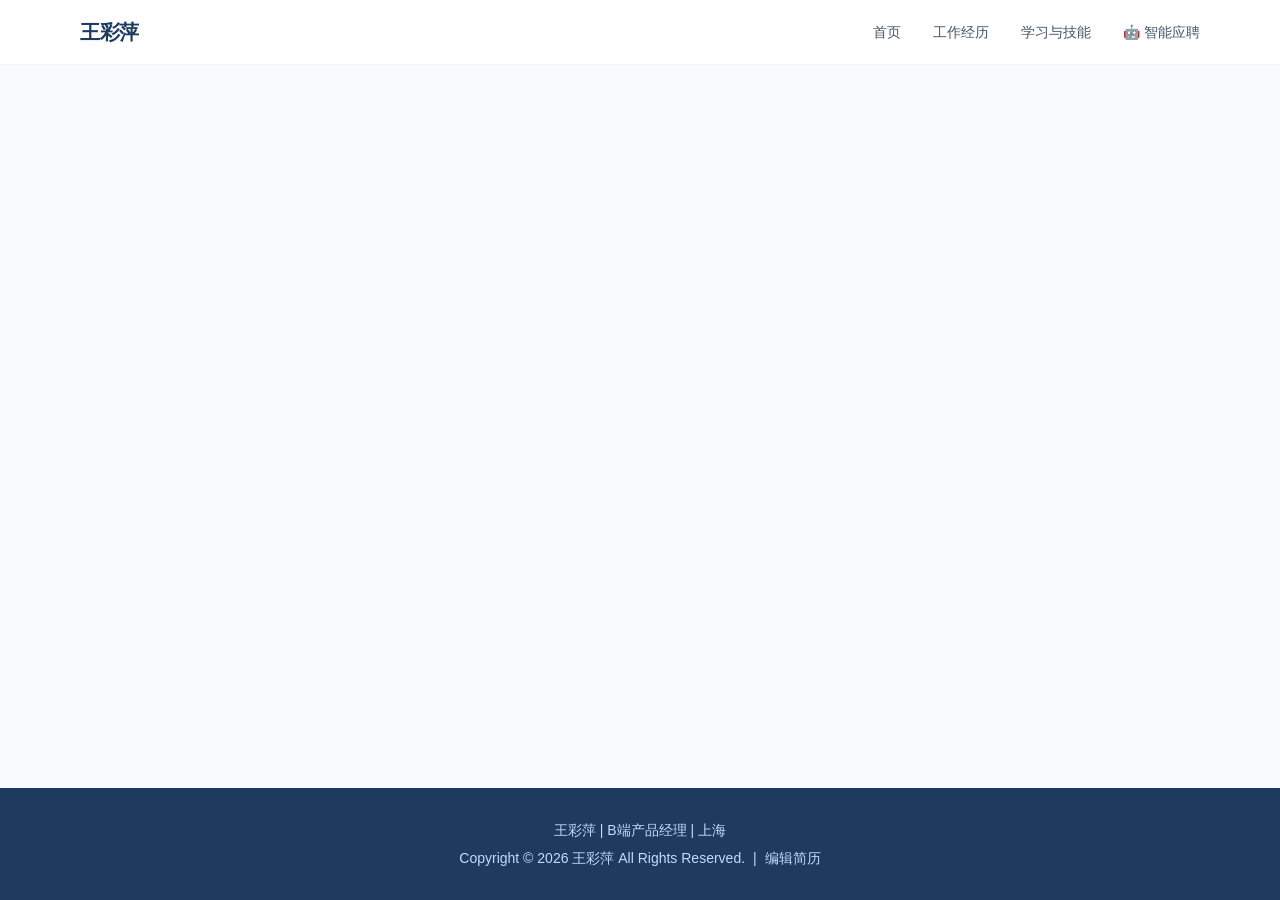
==== index.html @ 864e8014 "Trigger Pages deployment" ====
<!doctype html>
<html lang="zh-CN">
  <head>
    <meta charset="UTF-8" />
    <link rel="icon" type="image/svg+xml" href="/vite.svg" />
    <meta name="viewport" content="width=device-width, initial-scale=1.0" />
    <title>个人简历</title>
    <script type="module" crossorigin src="/assets/index-DfQLhNbb.js"></script>
    <link rel="stylesheet" crossorigin href="/assets/index-BBbaWXOB.css">
  </head>
  <body>
    <div id="root"></div>
  </body>
</html>
<!-- deploy -->
---- assets/index-BBbaWXOB.css ----
*,:before,:after{--tw-border-spacing-x: 0;--tw-border-spacing-y: 0;--tw-translate-x: 0;--tw-translate-y: 0;--tw-rotate: 0;--tw-skew-x: 0;--tw-skew-y: 0;--tw-scale-x: 1;--tw-scale-y: 1;--tw-pan-x: ;--tw-pan-y: ;--tw-pinch-zoom: ;--tw-scroll-snap-strictness: proximity;--tw-gradient-from-position: ;--tw-gradient-via-position: ;--tw-gradient-to-position: ;--tw-ordinal: ;--tw-slashed-zero: ;--tw-numeric-figure: ;--tw-numeric-spacing: ;--tw-numeric-fraction: ;--tw-ring-inset: ;--tw-ring-offset-width: 0px;--tw-ring-offset-color: #fff;--tw-ring-color: rgb(59 130 246 / .5);--tw-ring-offset-shadow: 0 0 #0000;--tw-ring-shadow: 0 0 #0000;--tw-shadow: 0 0 #0000;--tw-shadow-colored: 0 0 #0000;--tw-blur: ;--tw-brightness: ;--tw-contrast: ;--tw-grayscale: ;--tw-hue-rotate: ;--tw-invert: ;--tw-saturate: ;--tw-sepia: ;--tw-drop-shadow: ;--tw-backdrop-blur: ;--tw-backdrop-brightness: ;--tw-backdrop-contrast: ;--tw-backdrop-grayscale: ;--tw-backdrop-hue-rotate: ;--tw-backdrop-invert: ;--tw-backdrop-opacity: ;--tw-backdrop-saturate: ;--tw-backdrop-sepia: ;--tw-contain-size: ;--tw-contain-layout: ;--tw-contain-paint: ;--tw-contain-style: }::backdrop{--tw-border-spacing-x: 0;--tw-border-spacing-y: 0;--tw-translate-x: 0;--tw-translate-y: 0;--tw-rotate: 0;--tw-skew-x: 0;--tw-skew-y: 0;--tw-scale-x: 1;--tw-scale-y: 1;--tw-pan-x: ;--tw-pan-y: ;--tw-pinch-zoom: ;--tw-scroll-snap-strictness: proximity;--tw-gradient-from-position: ;--tw-gradient-via-position: ;--tw-gradient-to-position: ;--tw-ordinal: ;--tw-slashed-zero: ;--tw-numeric-figure: ;--tw-numeric-spacing: ;--tw-numeric-fraction: ;--tw-ring-inset: ;--tw-ring-offset-width: 0px;--tw-ring-offset-color: #fff;--tw-ring-color: rgb(59 130 246 / .5);--tw-ring-offset-shadow: 0 0 #0000;--tw-ring-shadow: 0 0 #0000;--tw-shadow: 0 0 #0000;--tw-shadow-colored: 0 0 #0000;--tw-blur: ;--tw-brightness: ;--tw-contrast: ;--tw-grayscale: ;--tw-hue-rotate: ;--tw-invert: ;--tw-saturate: ;--tw-sepia: ;--tw-drop-shadow: ;--tw-backdrop-blur: ;--tw-backdrop-brightness: ;--tw-backdrop-contrast: ;--tw-backdrop-grayscale: ;--tw-backdrop-hue-rotate: ;--tw-backdrop-invert: ;--tw-backdrop-opacity: ;--tw-backdrop-saturate: ;--tw-backdrop-sepia: ;--tw-contain-size: ;--tw-contain-layout: ;--tw-contain-paint: ;--tw-contain-style: }*,:before,:after{box-sizing:border-box;border-width:0;border-style:solid;border-color:#e5e7eb}:before,:after{--tw-content: ""}html,:host{line-height:1.5;-webkit-text-size-adjust:100%;-moz-tab-size:4;-o-tab-size:4;tab-size:4;font-family:Inter,PingFang SC,Microsoft YaHei,sans-serif;font-feature-settings:normal;font-variation-settings:normal;-webkit-tap-highlight-color:transparent}body{margin:0;line-height:inherit}hr{height:0;color:inherit;border-top-width:1px}abbr:where([title]){-webkit-text-decoration:underline dotted;text-decoration:underline dotted}h1,h2,h3,h4,h5,h6{font-size:inherit;font-weight:inherit}a{color:inherit;text-decoration:inherit}b,strong{font-weight:bolder}code,kbd,samp,pre{font-family:ui-monospace,SFMono-Regular,Menlo,Monaco,Consolas,Liberation Mono,Courier New,monospace;font-feature-settings:normal;font-variation-settings:normal;font-size:1em}small{font-size:80%}sub,sup{font-size:75%;line-height:0;position:relative;vertical-align:baseline}sub{bottom:-.25em}sup{top:-.5em}table{text-indent:0;border-color:inherit;border-collapse:collapse}button,input,optgroup,select,textarea{font-family:inherit;font-feature-settings:inherit;font-variation-settings:inherit;font-size:100%;font-weight:inherit;line-height:inherit;letter-spacing:inherit;color:inherit;margin:0;padding:0}button,select{text-transform:none}button,input:where([type=button]),input:where([type=reset]),input:where([type=submit]){-webkit-appearance:button;background-color:transparent;background-image:none}:-moz-focusring{outline:auto}:-moz-ui-invalid{box-shadow:none}progress{vertical-align:baseline}::-webkit-inner-spin-button,::-webkit-outer-spin-button{height:auto}[type=search]{-webkit-appearance:textfield;outline-offset:-2px}::-webkit-search-decoration{-webkit-appearance:none}::-webkit-file-upload-button{-webkit-appearance:button;font:inherit}summary{display:list-item}blockquote,dl,dd,h1,h2,h3,h4,h5,h6,hr,figure,p,pre{margin:0}fieldset{margin:0;padding:0}legend{padding:0}ol,ul,menu{list-style:none;margin:0;padding:0}dialog{padding:0}textarea{resize:vertical}input::-moz-placeholder,textarea::-moz-placeholder{opacity:1;color:#9ca3af}input::placeholder,textarea::placeholder{opacity:1;color:#9ca3af}button,[role=button]{cursor:pointer}:disabled{cursor:default}img,svg,video,canvas,audio,iframe,embed,object{display:block;vertical-align:middle}img,video{max-width:100%;height:auto}[hidden]:where(:not([hidden=until-found])){display:none}html{scroll-behavior:smooth}body{--tw-bg-opacity: 1;background-color:rgb(249 250 251 / var(--tw-bg-opacity, 1));--tw-text-opacity: 1;color:rgb(30 41 59 / var(--tw-text-opacity, 1));-webkit-font-smoothing:antialiased;-moz-osx-font-smoothing:grayscale}.btn-primary{border-radius:.5rem;--tw-bg-opacity: 1;background-color:rgb(59 130 246 / var(--tw-bg-opacity, 1));padding:.625rem 1.5rem;font-weight:500;--tw-text-opacity: 1;color:rgb(255 255 255 / var(--tw-text-opacity, 1));transition-property:color,background-color,border-color,text-decoration-color,fill,stroke;transition-timing-function:cubic-bezier(.4,0,.2,1);transition-duration:.2s}.btn-primary:hover{--tw-bg-opacity: 1;background-color:rgb(37 99 235 / var(--tw-bg-opacity, 1))}.btn-primary:focus{outline:2px solid transparent;outline-offset:2px;--tw-ring-offset-shadow: var(--tw-ring-inset) 0 0 0 var(--tw-ring-offset-width) var(--tw-ring-offset-color);--tw-ring-shadow: var(--tw-ring-inset) 0 0 0 calc(2px + var(--tw-ring-offset-width)) var(--tw-ring-color);box-shadow:var(--tw-ring-offset-shadow),var(--tw-ring-shadow),var(--tw-shadow, 0 0 #0000);--tw-ring-opacity: 1;--tw-ring-color: rgb(96 165 250 / var(--tw-ring-opacity, 1));--tw-ring-offset-width: 2px}.card{border-radius:.75rem;border-width:1px;--tw-border-opacity: 1;border-color:rgb(243 244 246 / var(--tw-border-opacity, 1));--tw-bg-opacity: 1;background-color:rgb(255 255 255 / var(--tw-bg-opacity, 1));padding:1.5rem;--tw-shadow: 0 1px 2px 0 rgb(0 0 0 / .05);--tw-shadow-colored: 0 1px 2px 0 var(--tw-shadow-color);box-shadow:var(--tw-ring-offset-shadow, 0 0 #0000),var(--tw-ring-shadow, 0 0 #0000),var(--tw-shadow);transition-property:box-shadow;transition-timing-function:cubic-bezier(.4,0,.2,1);transition-duration:.3s}.card:hover{--tw-shadow: 0 4px 6px -1px rgb(0 0 0 / .1), 0 2px 4px -2px rgb(0 0 0 / .1);--tw-shadow-colored: 0 4px 6px -1px var(--tw-shadow-color), 0 2px 4px -2px var(--tw-shadow-color);box-shadow:var(--tw-ring-offset-shadow, 0 0 #0000),var(--tw-ring-shadow, 0 0 #0000),var(--tw-shadow)}.section-title{margin-bottom:2rem;text-align:center;font-size:1.5rem;line-height:2rem;font-weight:700;--tw-text-opacity: 1;color:rgb(30 58 95 / var(--tw-text-opacity, 1))}.fixed{position:fixed}.absolute{position:absolute}.relative{position:relative}.sticky{position:sticky}.inset-0{top:0;right:0;bottom:0;left:0}.-right-1{right:-.25rem}.-top-1{top:-.25rem}.bottom-0{bottom:0}.left-0{left:0}.left-\[7px\]{left:7px}.right-0{right:0}.right-4{right:1rem}.top-0{top:0}.top-1{top:.25rem}.top-4{top:1rem}.top-5{top:1.25rem}.top-9{top:2.25rem}.z-10{z-index:10}.z-20{z-index:20}.z-50{z-index:50}.mx-2{margin-left:.5rem;margin-right:.5rem}.mx-auto{margin-left:auto;margin-right:auto}.mb-0\.5{margin-bottom:.125rem}.mb-1{margin-bottom:.25rem}.mb-1\.5{margin-bottom:.375rem}.mb-10{margin-bottom:2.5rem}.mb-2{margin-bottom:.5rem}.mb-3{margin-bottom:.75rem}.mb-4{margin-bottom:1rem}.mb-5{margin-bottom:1.25rem}.mb-6{margin-bottom:1.5rem}.mb-8{margin-bottom:2rem}.mt-0\.5{margin-top:.125rem}.mt-1{margin-top:.25rem}.mt-10{margin-top:2.5rem}.mt-2{margin-top:.5rem}.mt-3{margin-top:.75rem}.mt-4{margin-top:1rem}.mt-6{margin-top:1.5rem}.block{display:block}.flex{display:flex}.inline-flex{display:inline-flex}.grid{display:grid}.hidden{display:none}.h-10{height:2.5rem}.h-12{height:3rem}.h-16{height:4rem}.h-2{height:.5rem}.h-24{height:6rem}.h-3\.5{height:.875rem}.h-32{height:8rem}.h-4{height:1rem}.h-40{height:10rem}.h-8{height:2rem}.h-full{height:100%}.min-h-screen{min-height:100vh}.w-0\.5{width:.125rem}.w-10{width:2.5rem}.w-12{width:3rem}.w-24{width:6rem}.w-3\.5{width:.875rem}.w-4{width:1rem}.w-40{width:10rem}.w-48{width:12rem}.w-56{width:14rem}.w-6{width:1.5rem}.w-8{width:2rem}.w-full{width:100%}.min-w-0{min-width:0px}.max-w-2xl{max-width:42rem}.max-w-3xl{max-width:48rem}.max-w-4xl{max-width:56rem}.max-w-6xl{max-width:72rem}.max-w-md{max-width:28rem}.max-w-sm{max-width:24rem}.max-w-xl{max-width:36rem}.flex-1{flex:1 1 0%}.shrink-0{flex-shrink:0}.-rotate-90{--tw-rotate: -90deg;transform:translate(var(--tw-translate-x),var(--tw-translate-y)) rotate(var(--tw-rotate)) skew(var(--tw-skew-x)) skewY(var(--tw-skew-y)) scaleX(var(--tw-scale-x)) scaleY(var(--tw-scale-y))}.rotate-90{--tw-rotate: 90deg;transform:translate(var(--tw-translate-x),var(--tw-translate-y)) rotate(var(--tw-rotate)) skew(var(--tw-skew-x)) skewY(var(--tw-skew-y)) scaleX(var(--tw-scale-x)) scaleY(var(--tw-scale-y))}.transform{transform:translate(var(--tw-translate-x),var(--tw-translate-y)) rotate(var(--tw-rotate)) skew(var(--tw-skew-x)) skewY(var(--tw-skew-y)) scaleX(var(--tw-scale-x)) scaleY(var(--tw-scale-y))}@keyframes spin{to{transform:rotate(360deg)}}.animate-spin{animation:spin 1s linear infinite}.cursor-pointer{cursor:pointer}.resize-none{resize:none}.grid-cols-1{grid-template-columns:repeat(1,minmax(0,1fr))}.grid-cols-2{grid-template-columns:repeat(2,minmax(0,1fr))}.flex-col{flex-direction:column}.flex-wrap{flex-wrap:wrap}.items-start{align-items:flex-start}.items-center{align-items:center}.justify-center{justify-content:center}.justify-between{justify-content:space-between}.gap-1{gap:.25rem}.gap-1\.5{gap:.375rem}.gap-2{gap:.5rem}.gap-3{gap:.75rem}.gap-4{gap:1rem}.gap-8{gap:2rem}.space-y-0\.5>:not([hidden])~:not([hidden]){--tw-space-y-reverse: 0;margin-top:calc(.125rem * calc(1 - var(--tw-space-y-reverse)));margin-bottom:calc(.125rem * var(--tw-space-y-reverse))}.space-y-1\.5>:not([hidden])~:not([hidden]){--tw-space-y-reverse: 0;margin-top:calc(.375rem * calc(1 - var(--tw-space-y-reverse)));margin-bottom:calc(.375rem * var(--tw-space-y-reverse))}.space-y-2>:not([hidden])~:not([hidden]){--tw-space-y-reverse: 0;margin-top:calc(.5rem * calc(1 - var(--tw-space-y-reverse)));margin-bottom:calc(.5rem * var(--tw-space-y-reverse))}.space-y-3>:not([hidden])~:not([hidden]){--tw-space-y-reverse: 0;margin-top:calc(.75rem * calc(1 - var(--tw-space-y-reverse)));margin-bottom:calc(.75rem * var(--tw-space-y-reverse))}.space-y-4>:not([hidden])~:not([hidden]){--tw-space-y-reverse: 0;margin-top:calc(1rem * calc(1 - var(--tw-space-y-reverse)));margin-bottom:calc(1rem * var(--tw-space-y-reverse))}.overflow-hidden{overflow:hidden}.overflow-y-auto{overflow-y:auto}.truncate{overflow:hidden;text-overflow:ellipsis;white-space:nowrap}.whitespace-pre-wrap{white-space:pre-wrap}.rounded{border-radius:.25rem}.rounded-2xl{border-radius:1rem}.rounded-full{border-radius:9999px}.rounded-lg{border-radius:.5rem}.rounded-xl{border-radius:.75rem}.border{border-width:1px}.border-0{border-width:0px}.border-4{border-width:4px}.border-b{border-bottom-width:1px}.border-l-2{border-left-width:2px}.border-t{border-top-width:1px}.border-accent\/30{border-color:#3b82f64d}.border-blue-100{--tw-border-opacity: 1;border-color:rgb(219 234 254 / var(--tw-border-opacity, 1))}.border-gray-100{--tw-border-opacity: 1;border-color:rgb(243 244 246 / var(--tw-border-opacity, 1))}.border-gray-200{--tw-border-opacity: 1;border-color:rgb(229 231 235 / var(--tw-border-opacity, 1))}.border-white\/20{border-color:#fff3}.border-white\/30{border-color:#ffffff4d}.bg-accent{--tw-bg-opacity: 1;background-color:rgb(59 130 246 / var(--tw-bg-opacity, 1))}.bg-accent\/10{background-color:#3b82f61a}.bg-amber-50{--tw-bg-opacity: 1;background-color:rgb(255 251 235 / var(--tw-bg-opacity, 1))}.bg-amber-500{--tw-bg-opacity: 1;background-color:rgb(245 158 11 / var(--tw-bg-opacity, 1))}.bg-black\/40{background-color:#0006}.bg-black\/50{background-color:#00000080}.bg-blue-100{--tw-bg-opacity: 1;background-color:rgb(219 234 254 / var(--tw-bg-opacity, 1))}.bg-blue-50{--tw-bg-opacity: 1;background-color:rgb(239 246 255 / var(--tw-bg-opacity, 1))}.bg-blue-50\/30{background-color:#eff6ff4d}.bg-blue-500{--tw-bg-opacity: 1;background-color:rgb(59 130 246 / var(--tw-bg-opacity, 1))}.bg-gray-100{--tw-bg-opacity: 1;background-color:rgb(243 244 246 / var(--tw-bg-opacity, 1))}.bg-gray-300{--tw-bg-opacity: 1;background-color:rgb(209 213 219 / var(--tw-bg-opacity, 1))}.bg-gray-50{--tw-bg-opacity: 1;background-color:rgb(249 250 251 / var(--tw-bg-opacity, 1))}.bg-green-50{--tw-bg-opacity: 1;background-color:rgb(240 253 244 / var(--tw-bg-opacity, 1))}.bg-green-500{--tw-bg-opacity: 1;background-color:rgb(34 197 94 / var(--tw-bg-opacity, 1))}.bg-primary{--tw-bg-opacity: 1;background-color:rgb(30 58 95 / var(--tw-bg-opacity, 1))}.bg-purple-50{--tw-bg-opacity: 1;background-color:rgb(250 245 255 / var(--tw-bg-opacity, 1))}.bg-red-500{--tw-bg-opacity: 1;background-color:rgb(239 68 68 / var(--tw-bg-opacity, 1))}.bg-slate-50{--tw-bg-opacity: 1;background-color:rgb(248 250 252 / var(--tw-bg-opacity, 1))}.bg-transparent{background-color:transparent}.bg-white{--tw-bg-opacity: 1;background-color:rgb(255 255 255 / var(--tw-bg-opacity, 1))}.bg-white\/10{background-color:#ffffff1a}.bg-white\/80{background-color:#fffc}.bg-white\/95{background-color:#fffffff2}.bg-gradient-to-br{background-image:linear-gradient(to bottom right,var(--tw-gradient-stops))}.from-primary{--tw-gradient-from: #1e3a5f var(--tw-gradient-from-position);--tw-gradient-to: rgb(30 58 95 / 0) var(--tw-gradient-to-position);--tw-gradient-stops: var(--tw-gradient-from), var(--tw-gradient-to)}.via-primary{--tw-gradient-to: rgb(30 58 95 / 0) var(--tw-gradient-to-position);--tw-gradient-stops: var(--tw-gradient-from), #1e3a5f var(--tw-gradient-via-position), var(--tw-gradient-to)}.to-blue-900{--tw-gradient-to: #1e3a8a var(--tw-gradient-to-position)}.object-cover{-o-object-fit:cover;object-fit:cover}.\!p-0{padding:0!important}.p-1{padding:.25rem}.p-1\.5{padding:.375rem}.p-2{padding:.5rem}.p-3{padding:.75rem}.p-4{padding:1rem}.p-5{padding:1.25rem}.p-6{padding:1.5rem}.px-1{padding-left:.25rem;padding-right:.25rem}.px-1\.5{padding-left:.375rem;padding-right:.375rem}.px-2{padding-left:.5rem;padding-right:.5rem}.px-2\.5{padding-left:.625rem;padding-right:.625rem}.px-3{padding-left:.75rem;padding-right:.75rem}.px-4{padding-left:1rem;padding-right:1rem}.px-5{padding-left:1.25rem;padding-right:1.25rem}.py-0\.5{padding-top:.125rem;padding-bottom:.125rem}.py-1{padding-top:.25rem;padding-bottom:.25rem}.py-1\.5{padding-top:.375rem;padding-bottom:.375rem}.py-12{padding-top:3rem;padding-bottom:3rem}.py-16{padding-top:4rem;padding-bottom:4rem}.py-2{padding-top:.5rem;padding-bottom:.5rem}.py-3{padding-top:.75rem;padding-bottom:.75rem}.py-4{padding-top:1rem;padding-bottom:1rem}.py-8{padding-top:2rem;padding-bottom:2rem}.pb-4{padding-bottom:1rem}.pl-8{padding-left:2rem}.pr-8{padding-right:2rem}.pt-10{padding-top:2.5rem}.pt-2{padding-top:.5rem}.pt-3{padding-top:.75rem}.pt-4{padding-top:1rem}.text-left{text-align:left}.text-center{text-align:center}.font-mono{font-family:ui-monospace,SFMono-Regular,Menlo,Monaco,Consolas,Liberation Mono,Courier New,monospace}.text-2xl{font-size:1.5rem;line-height:2rem}.text-3xl{font-size:1.875rem;line-height:2.25rem}.text-lg{font-size:1.125rem;line-height:1.75rem}.text-sm{font-size:.875rem;line-height:1.25rem}.text-xl{font-size:1.25rem;line-height:1.75rem}.text-xs{font-size:.75rem;line-height:1rem}.font-bold{font-weight:700}.font-medium{font-weight:500}.font-semibold{font-weight:600}.uppercase{text-transform:uppercase}.leading-relaxed{line-height:1.625}.tracking-tight{letter-spacing:-.025em}.text-accent{--tw-text-opacity: 1;color:rgb(59 130 246 / var(--tw-text-opacity, 1))}.text-amber-600{--tw-text-opacity: 1;color:rgb(217 119 6 / var(--tw-text-opacity, 1))}.text-amber-700{--tw-text-opacity: 1;color:rgb(180 83 9 / var(--tw-text-opacity, 1))}.text-amber-800{--tw-text-opacity: 1;color:rgb(146 64 14 / var(--tw-text-opacity, 1))}.text-blue-100\/80{color:#dbeafecc}.text-blue-200{--tw-text-opacity: 1;color:rgb(191 219 254 / var(--tw-text-opacity, 1))}.text-blue-600{--tw-text-opacity: 1;color:rgb(37 99 235 / var(--tw-text-opacity, 1))}.text-blue-700{--tw-text-opacity: 1;color:rgb(29 78 216 / var(--tw-text-opacity, 1))}.text-blue-800{--tw-text-opacity: 1;color:rgb(30 64 175 / var(--tw-text-opacity, 1))}.text-gray-400{--tw-text-opacity: 1;color:rgb(156 163 175 / var(--tw-text-opacity, 1))}.text-gray-500{--tw-text-opacity: 1;color:rgb(107 114 128 / var(--tw-text-opacity, 1))}.text-gray-600{--tw-text-opacity: 1;color:rgb(75 85 99 / var(--tw-text-opacity, 1))}.text-green-500{--tw-text-opacity: 1;color:rgb(34 197 94 / var(--tw-text-opacity, 1))}.text-green-600{--tw-text-opacity: 1;color:rgb(22 163 74 / var(--tw-text-opacity, 1))}.text-green-700{--tw-text-opacity: 1;color:rgb(21 128 61 / var(--tw-text-opacity, 1))}.text-green-800{--tw-text-opacity: 1;color:rgb(22 101 52 / var(--tw-text-opacity, 1))}.text-primary{--tw-text-opacity: 1;color:rgb(30 58 95 / var(--tw-text-opacity, 1))}.text-purple-600{--tw-text-opacity: 1;color:rgb(147 51 234 / var(--tw-text-opacity, 1))}.text-red-400{--tw-text-opacity: 1;color:rgb(248 113 113 / var(--tw-text-opacity, 1))}.text-red-500{--tw-text-opacity: 1;color:rgb(239 68 68 / var(--tw-text-opacity, 1))}.text-red-600{--tw-text-opacity: 1;color:rgb(220 38 38 / var(--tw-text-opacity, 1))}.text-slate-400{--tw-text-opacity: 1;color:rgb(148 163 184 / var(--tw-text-opacity, 1))}.text-slate-500{--tw-text-opacity: 1;color:rgb(100 116 139 / var(--tw-text-opacity, 1))}.text-slate-600{--tw-text-opacity: 1;color:rgb(71 85 105 / var(--tw-text-opacity, 1))}.text-slate-700{--tw-text-opacity: 1;color:rgb(51 65 85 / var(--tw-text-opacity, 1))}.text-white{--tw-text-opacity: 1;color:rgb(255 255 255 / var(--tw-text-opacity, 1))}.text-white\/40{color:#fff6}.opacity-0{opacity:0}.shadow-2xl{--tw-shadow: 0 25px 50px -12px rgb(0 0 0 / .25);--tw-shadow-colored: 0 25px 50px -12px var(--tw-shadow-color);box-shadow:var(--tw-ring-offset-shadow, 0 0 #0000),var(--tw-ring-shadow, 0 0 #0000),var(--tw-shadow)}.shadow-lg{--tw-shadow: 0 10px 15px -3px rgb(0 0 0 / .1), 0 4px 6px -4px rgb(0 0 0 / .1);--tw-shadow-colored: 0 10px 15px -3px var(--tw-shadow-color), 0 4px 6px -4px var(--tw-shadow-color);box-shadow:var(--tw-ring-offset-shadow, 0 0 #0000),var(--tw-ring-shadow, 0 0 #0000),var(--tw-shadow)}.shadow-xl{--tw-shadow: 0 20px 25px -5px rgb(0 0 0 / .1), 0 8px 10px -6px rgb(0 0 0 / .1);--tw-shadow-colored: 0 20px 25px -5px var(--tw-shadow-color), 0 8px 10px -6px var(--tw-shadow-color);box-shadow:var(--tw-ring-offset-shadow, 0 0 #0000),var(--tw-ring-shadow, 0 0 #0000),var(--tw-shadow)}.outline-none{outline:2px solid transparent;outline-offset:2px}.filter{filter:var(--tw-blur) var(--tw-brightness) var(--tw-contrast) var(--tw-grayscale) var(--tw-hue-rotate) var(--tw-invert) var(--tw-saturate) var(--tw-sepia) var(--tw-drop-shadow)}.backdrop-blur-md{--tw-backdrop-blur: blur(12px);-webkit-backdrop-filter:var(--tw-backdrop-blur) var(--tw-backdrop-brightness) var(--tw-backdrop-contrast) var(--tw-backdrop-grayscale) var(--tw-backdrop-hue-rotate) var(--tw-backdrop-invert) var(--tw-backdrop-opacity) var(--tw-backdrop-saturate) var(--tw-backdrop-sepia);backdrop-filter:var(--tw-backdrop-blur) var(--tw-backdrop-brightness) var(--tw-backdrop-contrast) var(--tw-backdrop-grayscale) var(--tw-backdrop-hue-rotate) var(--tw-backdrop-invert) var(--tw-backdrop-opacity) var(--tw-backdrop-saturate) var(--tw-backdrop-sepia)}.transition{transition-property:color,background-color,border-color,text-decoration-color,fill,stroke,opacity,box-shadow,transform,filter,backdrop-filter;transition-timing-function:cubic-bezier(.4,0,.2,1);transition-duration:.15s}.transition-all{transition-property:all;transition-timing-function:cubic-bezier(.4,0,.2,1);transition-duration:.15s}.transition-colors{transition-property:color,background-color,border-color,text-decoration-color,fill,stroke;transition-timing-function:cubic-bezier(.4,0,.2,1);transition-duration:.15s}.transition-opacity{transition-property:opacity;transition-timing-function:cubic-bezier(.4,0,.2,1);transition-duration:.15s}.transition-transform{transition-property:transform;transition-timing-function:cubic-bezier(.4,0,.2,1);transition-duration:.15s}.duration-300{transition-duration:.3s}.placeholder\:text-slate-400::-moz-placeholder{--tw-text-opacity: 1;color:rgb(148 163 184 / var(--tw-text-opacity, 1))}.placeholder\:text-slate-400::placeholder{--tw-text-opacity: 1;color:rgb(148 163 184 / var(--tw-text-opacity, 1))}.hover\:border-accent:hover{--tw-border-opacity: 1;border-color:rgb(59 130 246 / var(--tw-border-opacity, 1))}.hover\:border-blue-200:hover{--tw-border-opacity: 1;border-color:rgb(191 219 254 / var(--tw-border-opacity, 1))}.hover\:border-blue-300:hover{--tw-border-opacity: 1;border-color:rgb(147 197 253 / var(--tw-border-opacity, 1))}.hover\:bg-blue-100:hover{--tw-bg-opacity: 1;background-color:rgb(219 234 254 / var(--tw-bg-opacity, 1))}.hover\:bg-blue-50:hover{--tw-bg-opacity: 1;background-color:rgb(239 246 255 / var(--tw-bg-opacity, 1))}.hover\:bg-blue-600:hover{--tw-bg-opacity: 1;background-color:rgb(37 99 235 / var(--tw-bg-opacity, 1))}.hover\:bg-blue-700:hover{--tw-bg-opacity: 1;background-color:rgb(29 78 216 / var(--tw-bg-opacity, 1))}.hover\:bg-gray-100:hover{--tw-bg-opacity: 1;background-color:rgb(243 244 246 / var(--tw-bg-opacity, 1))}.hover\:bg-gray-200:hover{--tw-bg-opacity: 1;background-color:rgb(229 231 235 / var(--tw-bg-opacity, 1))}.hover\:bg-red-50:hover{--tw-bg-opacity: 1;background-color:rgb(254 242 242 / var(--tw-bg-opacity, 1))}.hover\:bg-white\/10:hover{background-color:#ffffff1a}.hover\:text-accent:hover{--tw-text-opacity: 1;color:rgb(59 130 246 / var(--tw-text-opacity, 1))}.hover\:text-blue-700:hover{--tw-text-opacity: 1;color:rgb(29 78 216 / var(--tw-text-opacity, 1))}.hover\:text-blue-800:hover{--tw-text-opacity: 1;color:rgb(30 64 175 / var(--tw-text-opacity, 1))}.hover\:text-gray-600:hover{--tw-text-opacity: 1;color:rgb(75 85 99 / var(--tw-text-opacity, 1))}.hover\:text-green-800:hover{--tw-text-opacity: 1;color:rgb(22 101 52 / var(--tw-text-opacity, 1))}.hover\:text-primary:hover{--tw-text-opacity: 1;color:rgb(30 58 95 / var(--tw-text-opacity, 1))}.hover\:text-red-600:hover{--tw-text-opacity: 1;color:rgb(220 38 38 / var(--tw-text-opacity, 1))}.hover\:text-slate-700:hover{--tw-text-opacity: 1;color:rgb(51 65 85 / var(--tw-text-opacity, 1))}.hover\:text-white:hover{--tw-text-opacity: 1;color:rgb(255 255 255 / var(--tw-text-opacity, 1))}.hover\:shadow-sm:hover{--tw-shadow: 0 1px 2px 0 rgb(0 0 0 / .05);--tw-shadow-colored: 0 1px 2px 0 var(--tw-shadow-color);box-shadow:var(--tw-ring-offset-shadow, 0 0 #0000),var(--tw-ring-shadow, 0 0 #0000),var(--tw-shadow)}.focus\:border-accent:focus{--tw-border-opacity: 1;border-color:rgb(59 130 246 / var(--tw-border-opacity, 1))}.focus\:outline-none:focus{outline:2px solid transparent;outline-offset:2px}.active\:bg-blue-800:active{--tw-bg-opacity: 1;background-color:rgb(30 64 175 / var(--tw-bg-opacity, 1))}.disabled\:cursor-not-allowed:disabled{cursor:not-allowed}.disabled\:opacity-50:disabled{opacity:.5}.group:hover .group-hover\:bg-accent{--tw-bg-opacity: 1;background-color:rgb(59 130 246 / var(--tw-bg-opacity, 1))}.group:hover .group-hover\:text-white{--tw-text-opacity: 1;color:rgb(255 255 255 / var(--tw-text-opacity, 1))}.group:hover .group-hover\:opacity-100{opacity:1}@media(min-width:640px){.sm\:col-span-2{grid-column:span 2 / span 2}.sm\:grid-cols-2{grid-template-columns:repeat(2,minmax(0,1fr))}.sm\:grid-cols-3{grid-template-columns:repeat(3,minmax(0,1fr))}.sm\:flex-row{flex-direction:row}.sm\:items-center{align-items:center}}@media(min-width:768px){.md\:flex{display:flex}.md\:hidden{display:none}.md\:h-48{height:12rem}.md\:w-48{width:12rem}.md\:flex-row{flex-direction:row}.md\:justify-start{justify-content:flex-start}.md\:gap-12{gap:3rem}.md\:gap-6{gap:1.5rem}.md\:py-24{padding-top:6rem;padding-bottom:6rem}.md\:pl-12{padding-left:3rem}.md\:text-left{text-align:left}.md\:text-4xl{font-size:2.25rem;line-height:2.5rem}.md\:text-base{font-size:1rem;line-height:1.5rem}}@media(min-width:1024px){.lg\:grid-cols-3{grid-template-columns:repeat(3,minmax(0,1fr))}}
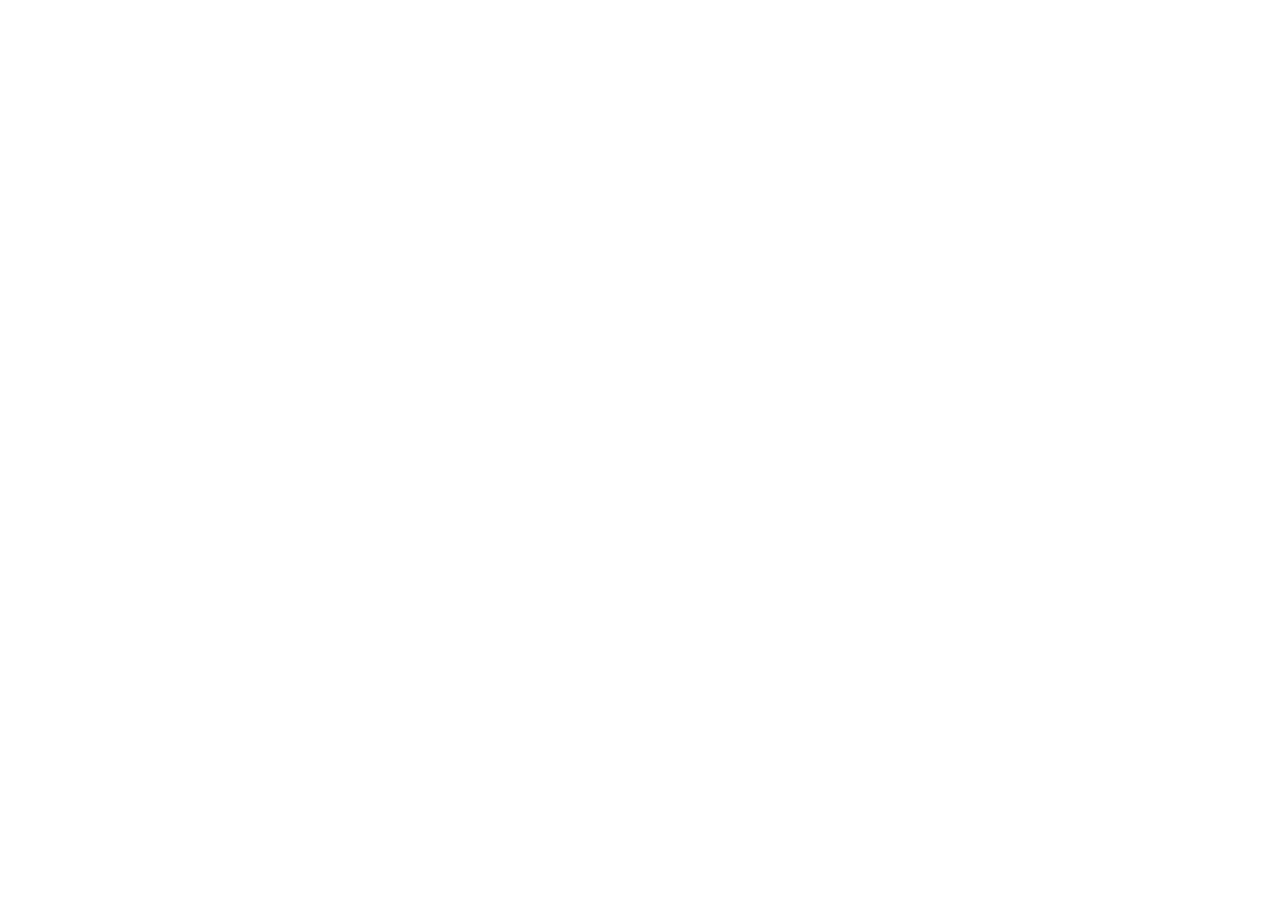
==== commit 2a19a298: "Fix base path for GitHub Pages" ====
--- a/index.html
+++ b/index.html
@@ -2,14 +2,13 @@
 <html lang="zh-CN">
   <head>
     <meta charset="UTF-8" />
-    <link rel="icon" type="image/svg+xml" href="/vite.svg" />
+    <link rel="icon" type="image/svg+xml" href="/resume-agent/vite.svg" />
     <meta name="viewport" content="width=device-width, initial-scale=1.0" />
     <title>个人简历</title>
-    <script type="module" crossorigin src="/assets/index-DfQLhNbb.js"></script>
-    <link rel="stylesheet" crossorigin href="/assets/index-BBbaWXOB.css">
+    <script type="module" crossorigin src="/resume-agent/assets/index-DfQLhNbb.js"></script>
+    <link rel="stylesheet" crossorigin href="/resume-agent/assets/index-BBbaWXOB.css">
   </head>
   <body>
     <div id="root"></div>
   </body>
 </html>
-<!-- deploy -->
